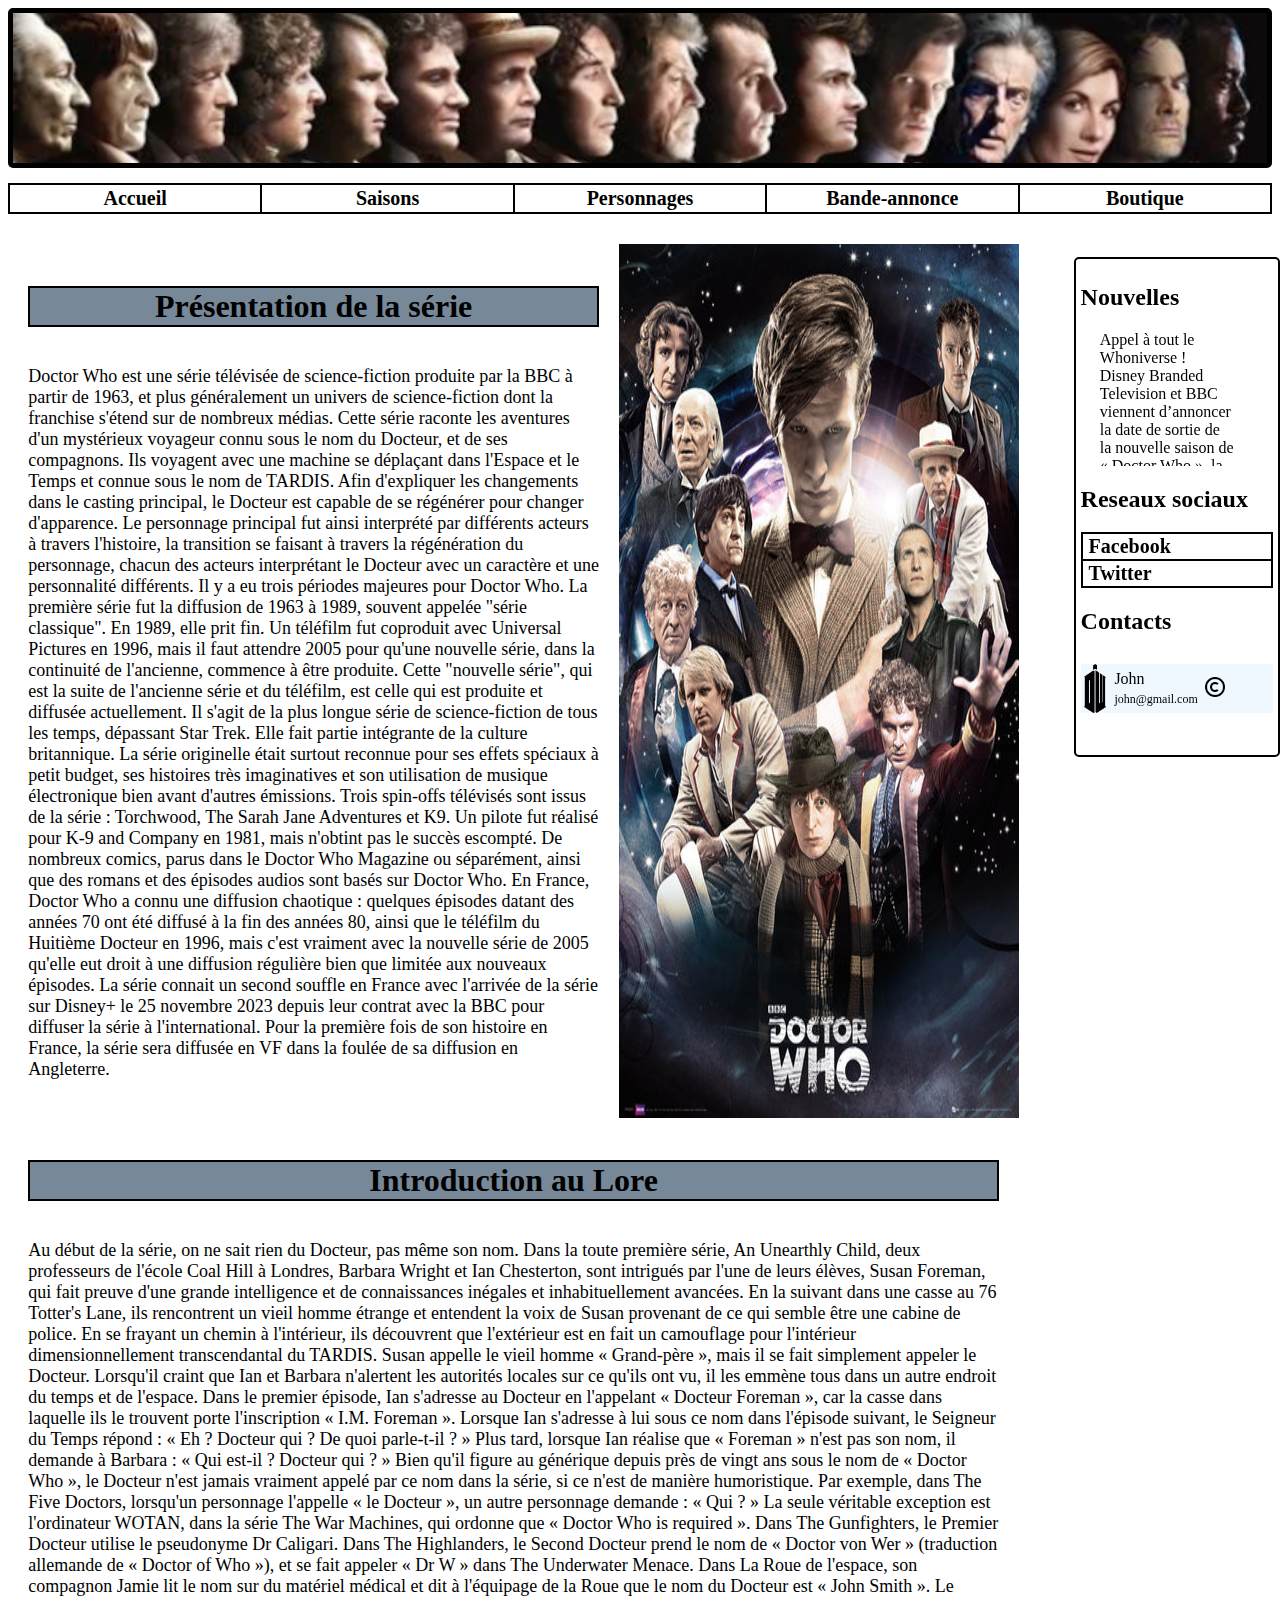
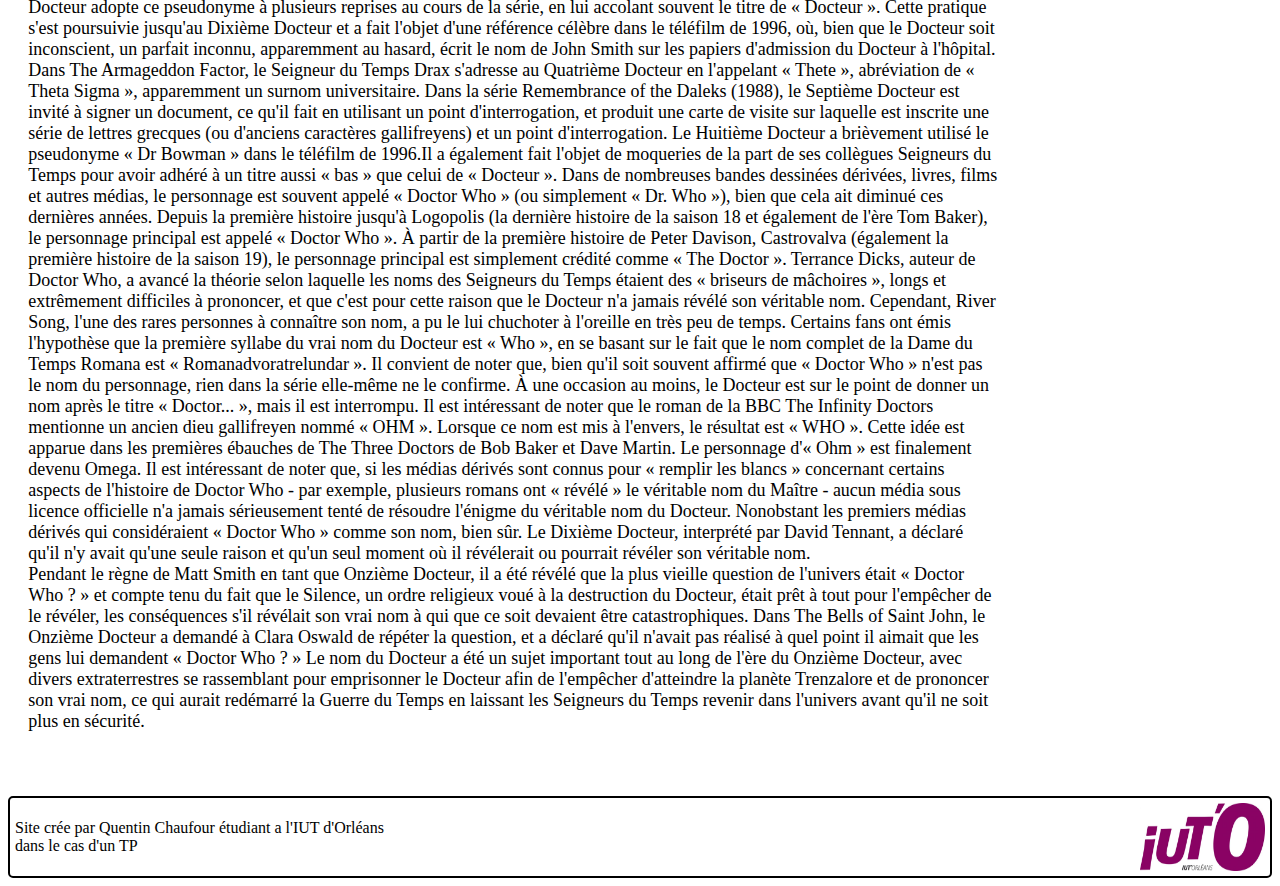
==== html/index.html @ c768b357 "add all files" ====
<!DOCTYPE html>
<html lang="fr">
<head>
    <meta charset="UTF-8">
    <link rel="stylesheet" href="../css/positionnement.css">
    <link rel="stylesheet" href="../css/style.css">
    <link rel="shortcut icon" href="../img/tardis_logo.png" type="image/x-icon">
    <title>Accueil : Docotr Who</title>
    <audio id="music-bg" src="../Générique - Doctor Who (Saison 1).mp3" autoplay></audio>

    <!-- trouvé sur openclassroom-->
    <script>    
        var audio = document.getElementById("music-bg");
        audio.volume = 0.2;
    </script>
</head>
<body>

    <header>
        <div>
            <!-- div conseillé par validator w3c-->
            <img src="../img/banner.png" alt="banner">       
        </div>
        <nav>
            <table>
                <tr>
                    <th><a href="./index.html">Accueil</a></th>
                    <th><a href="#">Saisons</a></th>
                    <th><a href="./personnages.html">Personnages</a></th>
                    <th><a href="./bande-annonce.html">Bande-annonce</a></th>
                    <th><a href="#">Boutique</a></th>
                </tr>
            </table>
        </nav>
    </header>
    <main>
        <aside>
            <h2>Nouvelles</h2>
            <p>Appel à tout le Whoniverse ! Disney Branded Television et BBC viennent d’annoncer la date de sortie de la nouvelle saison de « Doctor Who », la toute première à bénéficier d’une diffusion sur Disney+ et d’une sortie mondiale en simultané. Si les abonnés peuvent d’ores et déjà regarder l’épisode spécial « Doctor Who : L’Église de Ruby Road », ils pourront découvrir deux nouveaux épisodes dès le samedi 11 mai sur la plateforme. Les suivants arriveront à un rythme hebdomadaire. 

                Dans cette nouvelle saison, le Docteur (Ncuti Gatwa) et Ruby Sunday (Millie Gibson) voyagent dans le temps et l’espace, de l’époque de la Régence en Angleterre aux guerres futures, et se battent du côté du bien avec de nouveaux amis extraordinaires, contre de redoutables ennemis.
                
                La bande-annonce révèle pour la première fois le personnage d'Indira Varma (« Game of Thrones »), la Duchesse, et il annonce que Callie Cooke (« Henpocalypse ! ») fera une apparition. D'autres personnes figurent dans la bande-annonce : Anita Dobson, Yasmin Finney, Michelle Greenidge, Bonnie Langford, Jinkx Monsoon, Jemma Redgrave, Lenny Rush et Angela Wynter.
                
                « J’ai enfin l’immense plaisir de vous présenter une nouvelle saison des aventures du Docteur et Ruby », s’exclame Russell T. Davies, showrunner, producteur exécutif et scénariste de la série. « Il y aura des monstres ! Des courses-poursuites ! Des méchants ! Du mystère ! Et un secret terrifiant qui perdure depuis des décennies. N’en perdez pas une miette ! »</p>
            <h2>Reseaux sociaux</h2>
            <table>
                <tr>
                    <th><a href="https://facebook.com" target="_blank">Facebook</a></th> 
                </tr> 
                <tr> 
                    <th><a href="https://twitter.com" target="_blank">Twitter</a></th> 
                </tr> 
            </table>
            <h2>Contacts</h2>
            <section>
                <img src="../img/DW_logo.png" alt="logo DW">
                <article>
                    <p>John</p>
                    <p id="mail">john@gmail.com</p>
                </article>
                <img id="copyright" src="../img/copyright.png" alt="copyright">
            </section>
        </aside>
        <section>
            <article class="index_content">
                <section>
                    <h1>Présentation de la série</h1>
                    <p>Doctor Who est une série télévisée de science-fiction produite par la BBC à partir de 1963, et plus généralement un univers de science-fiction dont la franchise s'étend sur de nombreux médias.

                       Cette série raconte les aventures d'un mystérieux voyageur connu sous le nom du Docteur, et de ses compagnons. Ils voyagent avec une machine se déplaçant dans l'Espace et le Temps et connue sous le nom de TARDIS.

                       Afin d'expliquer les changements dans le casting principal, le Docteur est capable de se régénérer pour changer d'apparence. Le personnage principal fut ainsi interprété par différents acteurs à travers l'histoire, la transition se faisant à travers la régénération du personnage, chacun des acteurs interprétant le Docteur avec un caractère et une personnalité différents.

                       Il y a eu trois périodes majeures pour Doctor Who. La première série fut la diffusion de 1963 à 1989, souvent appelée "série classique". En 1989, elle prit fin. Un téléfilm fut coproduit avec Universal Pictures en 1996, mais il faut attendre 2005 pour qu'une nouvelle série, dans la continuité de l'ancienne, commence à être produite. Cette "nouvelle série", qui est la suite de l'ancienne série et du téléfilm, est celle qui est produite et diffusée actuellement.

                       Il s'agit de la plus longue série de science-fiction de tous les temps, dépassant Star Trek. Elle fait partie intégrante de la culture britannique. La série originelle était surtout reconnue pour ses effets spéciaux à petit budget, ses histoires très imaginatives et son utilisation de musique électronique bien avant d'autres émissions.

                       Trois spin-offs télévisés sont issus de la série : Torchwood, The Sarah Jane Adventures et K9. Un pilote fut réalisé pour K-9 and Company en 1981, mais n'obtint pas le succès escompté. De nombreux comics, parus dans le Doctor Who Magazine ou séparément, ainsi que des romans et des épisodes audios sont basés sur Doctor Who.

                       En France, Doctor Who a connu une diffusion chaotique : quelques épisodes datant des années 70 ont été diffusé à la fin des années 80, ainsi que le téléfilm du Huitième Docteur en 1996, mais c'est vraiment avec la nouvelle série de 2005 qu'elle eut droit à une diffusion régulière bien que limitée aux nouveaux épisodes. La série connait un second souffle en France avec l'arrivée de la série sur Disney+ le 25 novembre 2023 depuis leur contrat avec la BBC pour diffuser la série à l'international. Pour la première fois de son histoire en France, la série sera diffusée en VF dans la foulée de sa diffusion en Angleterre.</p>
                </section>
                <img src="../img/poster_doctor.jpg" alt="">
            </article>
            <article class="index_content">
                <section>
                    <h1>Introduction au Lore</h1>
                    <p>Au début de la série, on ne sait rien du Docteur, pas même son nom. Dans la toute première série, An Unearthly Child, deux professeurs de l'école Coal Hill à Londres, Barbara Wright et Ian Chesterton, sont intrigués par l'une de leurs élèves, Susan Foreman, qui fait preuve d'une grande intelligence et de connaissances inégales et inhabituellement avancées. En la suivant dans une casse au 76 Totter's Lane, ils rencontrent un vieil homme étrange et entendent la voix de Susan provenant de ce qui semble être une cabine de police. En se frayant un chemin à l'intérieur, ils découvrent que l'extérieur est en fait un camouflage pour l'intérieur dimensionnellement transcendantal du TARDIS.

                    Susan appelle le vieil homme « Grand-père », mais il se fait simplement appeler le Docteur. Lorsqu'il craint que Ian et Barbara n'alertent les autorités locales sur ce qu'ils ont vu, il les emmène tous dans un autre endroit du temps et de l'espace.
                    
                    Dans le premier épisode, Ian s'adresse au Docteur en l'appelant « Docteur Foreman », car la casse dans laquelle ils le trouvent porte l'inscription « I.M. Foreman ». Lorsque Ian s'adresse à lui sous ce nom dans l'épisode suivant, le Seigneur du Temps répond : « Eh ? Docteur qui ? De quoi parle-t-il ? » Plus tard, lorsque Ian réalise que « Foreman » n'est pas son nom, il demande à Barbara : « Qui est-il ? Docteur qui ? » Bien qu'il figure au générique depuis près de vingt ans sous le nom de « Doctor Who », le Docteur n'est jamais vraiment appelé par ce nom dans la série, si ce n'est de manière humoristique. Par exemple, dans The Five Doctors, lorsqu'un personnage l'appelle « le Docteur », un autre personnage demande : « Qui ? » La seule véritable exception est l'ordinateur WOTAN, dans la série The War Machines, qui ordonne que « Doctor Who is required ».
                    
                    Dans The Gunfighters, le Premier Docteur utilise le pseudonyme Dr Caligari. Dans The Highlanders, le Second Docteur prend le nom de « Doctor von Wer » (traduction allemande de « Doctor of Who »), et se fait appeler « Dr W » dans The Underwater Menace. Dans La Roue de l'espace, son compagnon Jamie lit le nom sur du matériel médical et dit à l'équipage de la Roue que le nom du Docteur est « John Smith ». Le Docteur adopte ce pseudonyme à plusieurs reprises au cours de la série, en lui accolant souvent le titre de « Docteur ». Cette pratique s'est poursuivie jusqu'au Dixième Docteur et a fait l'objet d'une référence célèbre dans le téléfilm de 1996, où, bien que le Docteur soit inconscient, un parfait inconnu, apparemment au hasard, écrit le nom de John Smith sur les papiers d'admission du Docteur à l'hôpital.
                    
                    Dans The Armageddon Factor, le Seigneur du Temps Drax s'adresse au Quatrième Docteur en l'appelant « Thete », abréviation de « Theta Sigma », apparemment un surnom universitaire. Dans la série Remembrance of the Daleks (1988), le Septième Docteur est invité à signer un document, ce qu'il fait en utilisant un point d'interrogation, et produit une carte de visite sur laquelle est inscrite une série de lettres grecques (ou d'anciens caractères gallifreyens) et un point d'interrogation. Le Huitième Docteur a brièvement utilisé le pseudonyme « Dr Bowman » dans le téléfilm de 1996.Il a également fait l'objet de moqueries de la part de ses collègues Seigneurs du Temps pour avoir adhéré à un titre aussi « bas » que celui de « Docteur ».

                    Dans de nombreuses bandes dessinées dérivées, livres, films et autres médias, le personnage est souvent appelé « Doctor Who » (ou simplement « Dr. Who »), bien que cela ait diminué ces dernières années. Depuis la première histoire jusqu'à Logopolis (la dernière histoire de la saison 18 et également de l'ère Tom Baker), le personnage principal est appelé « Doctor Who ». À partir de la première histoire de Peter Davison, Castrovalva (également la première histoire de la saison 19), le personnage principal est simplement crédité comme « The Doctor ».
                    
                    Terrance Dicks, auteur de Doctor Who, a avancé la théorie selon laquelle les noms des Seigneurs du Temps étaient des « briseurs de mâchoires », longs et extrêmement difficiles à prononcer, et que c'est pour cette raison que le Docteur n'a jamais révélé son véritable nom. Cependant, River Song, l'une des rares personnes à connaître son nom, a pu le lui chuchoter à l'oreille en très peu de temps. Certains fans ont émis l'hypothèse que la première syllabe du vrai nom du Docteur est « Who », en se basant sur le fait que le nom complet de la Dame du Temps Romana est « Romanadvoratrelundar ». Il convient de noter que, bien qu'il soit souvent affirmé que « Doctor Who » n'est pas le nom du personnage, rien dans la série elle-même ne le confirme. À une occasion au moins, le Docteur est sur le point de donner un nom après le titre « Doctor... », mais il est interrompu. Il est intéressant de noter que le roman de la BBC The Infinity Doctors mentionne un ancien dieu gallifreyen nommé « OHM ». Lorsque ce nom est mis à l'envers, le résultat est « WHO ». Cette idée est apparue dans les premières ébauches de The Three Doctors de Bob Baker et Dave Martin. Le personnage d'« Ohm » est finalement devenu Omega.
                    
                    Il est intéressant de noter que, si les médias dérivés sont connus pour « remplir les blancs » concernant certains aspects de l'histoire de Doctor Who - par exemple, plusieurs romans ont « révélé » le véritable nom du Maître - aucun média sous licence officielle n'a jamais sérieusement tenté de résoudre l'énigme du véritable nom du Docteur. Nonobstant les premiers médias dérivés qui considéraient « Doctor Who » comme son nom, bien sûr.
                    
                    Le Dixième Docteur, interprété par David Tennant, a déclaré qu'il n'y avait qu'une seule raison et qu'un seul moment où il révélerait ou pourrait révéler son véritable nom. <br>Pendant le règne de Matt Smith en tant que Onzième Docteur, il a été révélé que la plus vieille question de l'univers était « Doctor Who ? » et compte tenu du fait que le Silence, un ordre religieux voué à la destruction du Docteur, était prêt à tout pour l'empêcher de le révéler, les conséquences s'il révélait son vrai nom à qui que ce soit devaient être catastrophiques.
                    
                    Dans The Bells of Saint John, le Onzième Docteur a demandé à Clara Oswald de répéter la question, et a déclaré qu'il n'avait pas réalisé à quel point il aimait que les gens lui demandent « Doctor Who ? »
                    
                    Le nom du Docteur a été un sujet important tout au long de l'ère du Onzième Docteur, avec divers extraterrestres se rassemblant pour emprisonner le Docteur afin de l'empêcher d'atteindre la planète Trenzalore et de prononcer son vrai nom, ce qui aurait redémarré la Guerre du Temps en laissant les Seigneurs du Temps revenir dans l'univers avant qu'il ne soit plus en sécurité.</p>
                </section>
            </article>
        </section>
    </main>
    <footer>
        <p>Site crée par Quentin Chaufour étudiant a l'IUT d'Orléans dans le cas d'un TP</p>
        <img id="logo_iut" src="../img/logo-orleans.jpg" alt="logo iut orleans">
    </footer>
    
</body>
</html>
---- css/positionnement.css ----
header > div{
    display: flex;
    flex-wrap: nowrap;
}

header > div img{
    flex-basis: 100%;
    height: 150px;
    object-fit: cover;
}

img[alt]{
    text-align: center;
}

header table{
    margin-top: 15px;
}

header table tr{
    align-items:center;
}
header table tr a{
    display: block;
}

nav th{
    width: 20%;
    height: 25px;
}

main{
    display: flex;
    flex-wrap: nowrap;
    margin-top: 30px;
    margin-right: 5px;
    width: 80%;
}

main > section{
    display: flex;
    flex-wrap: wrap;
    flex-grow: 1;
    min-height: 65vh;
}

section > div{
    display: flex;
    flex-wrap: nowrap;
    flex-basis: 100%;
    flex-grow: 1;
    margin-top: 2%;
}

aside{
    position: fixed;
    margin-top: 1%;
    margin-left: 83.25%;
    margin-right: 2%;
    width: 15%;
    height: 54vh;
    padding: 5px;
}

aside > section{
    display: flex;
    flex-wrap: nowrap;
    margin-top: 15%;
}
aside table a{
    padding: 5px;
    text-align: left;
    width: 100%;
}

aside table th{
    width: 50%;
    text-align: left;
}

aside > section >img{
    width: 15%;
}

aside article > p{
    margin: 0;
    padding: 2px;
    padding-left: 5px;
}

aside article{
    width: 50%;
    margin-top: 2%;
    margin-bottom: 2%;
}

#mail{
    font-size: 0.75rem;
}

aside > p{
    width: 70%;
    height: 15vh;
    padding-left: 10%;
    overflow-y:scroll;
    scrollbar-width: none;
}

div > article{
    flex-basis: 100%;
    margin-left: 4%;
    margin-right: 4%;
}

.content{
    width: 100%;
    height: 40vh;
}

.content h2{
    margin-top: 2%;
    margin-bottom: 2%;
}

.overflow-description{
    height: 84%;
    overflow-y: scroll;
    scrollbar-width: none;
}

.left,.right{

    width: 60%;
    margin-top: 2%;
    margin-left: 4%;
    margin-right: 4%;
    object-fit:contain;
}
footer{
    display: flex;
    flex-wrap: nowrap;
    margin-top: 2%;
    padding: 5px;
}


/*index*/

.index_content{
    display: flex;
    flex-wrap: nowrap;
}

.index_content section{
    display: flex;
    flex-wrap: wrap;
    padding: 2%;
}

video{
    width: 100%;
    border-radius: 5%;
}

#logo_iut{
    width: 10%;
    margin-left: 60%;
}

.bande_annonce h1{
    text-align: center;
    font-size: 1.5rem;
}

.bande_annonce > section{
    width: 100%;
}

#actors{
    column-count: 7;
    column-gap: 20px;
    margin: 5px;
    width: 100%;
    list-style: none;
    flex-grow: 1;
}

#actors li{
    display: flex;
    flex-wrap: wrap;
}

.actor_img{
    height: 100px;
    padding-left: 5px;
}
---- css/style.css ----
header > div img{
    border: solid black 5px;
    border-radius: 5px;
}

header img[alt]{
    font-size: 2rem;
}

header table {
    width: 100%;
    border-collapse: collapse;
}

nav th{
    border: solid black 2px;
}

nav th:hover{
    background-color: gray;
    opacity: 70%;
    transition: 500ms ease-in-out;
}

a{
    text-decoration: none;
    color: black;
    font-size: 1.25rem;
}

aside{
    border: solid black 2px;
    border-radius: 5px;
}
aside > section{
    background-color: aliceblue;
}

aside table{
    border-collapse: collapse;
}

aside table th{
    border: solid black 2px;
}

#copyright{
    height: 20px;
    width: 20px;
    padding-top: 6.5%;
}


footer{
    border: solid black 2px;
    border-radius: 5px;
}

.index_content h1{
    font-size: 2rem;
    text-align: center;
    align-self: center;
    width: 100%;
    border: solid black 2px;
    background-color: lightslategray;
}

.index_content p{
    font-size: 1.125rem;
}
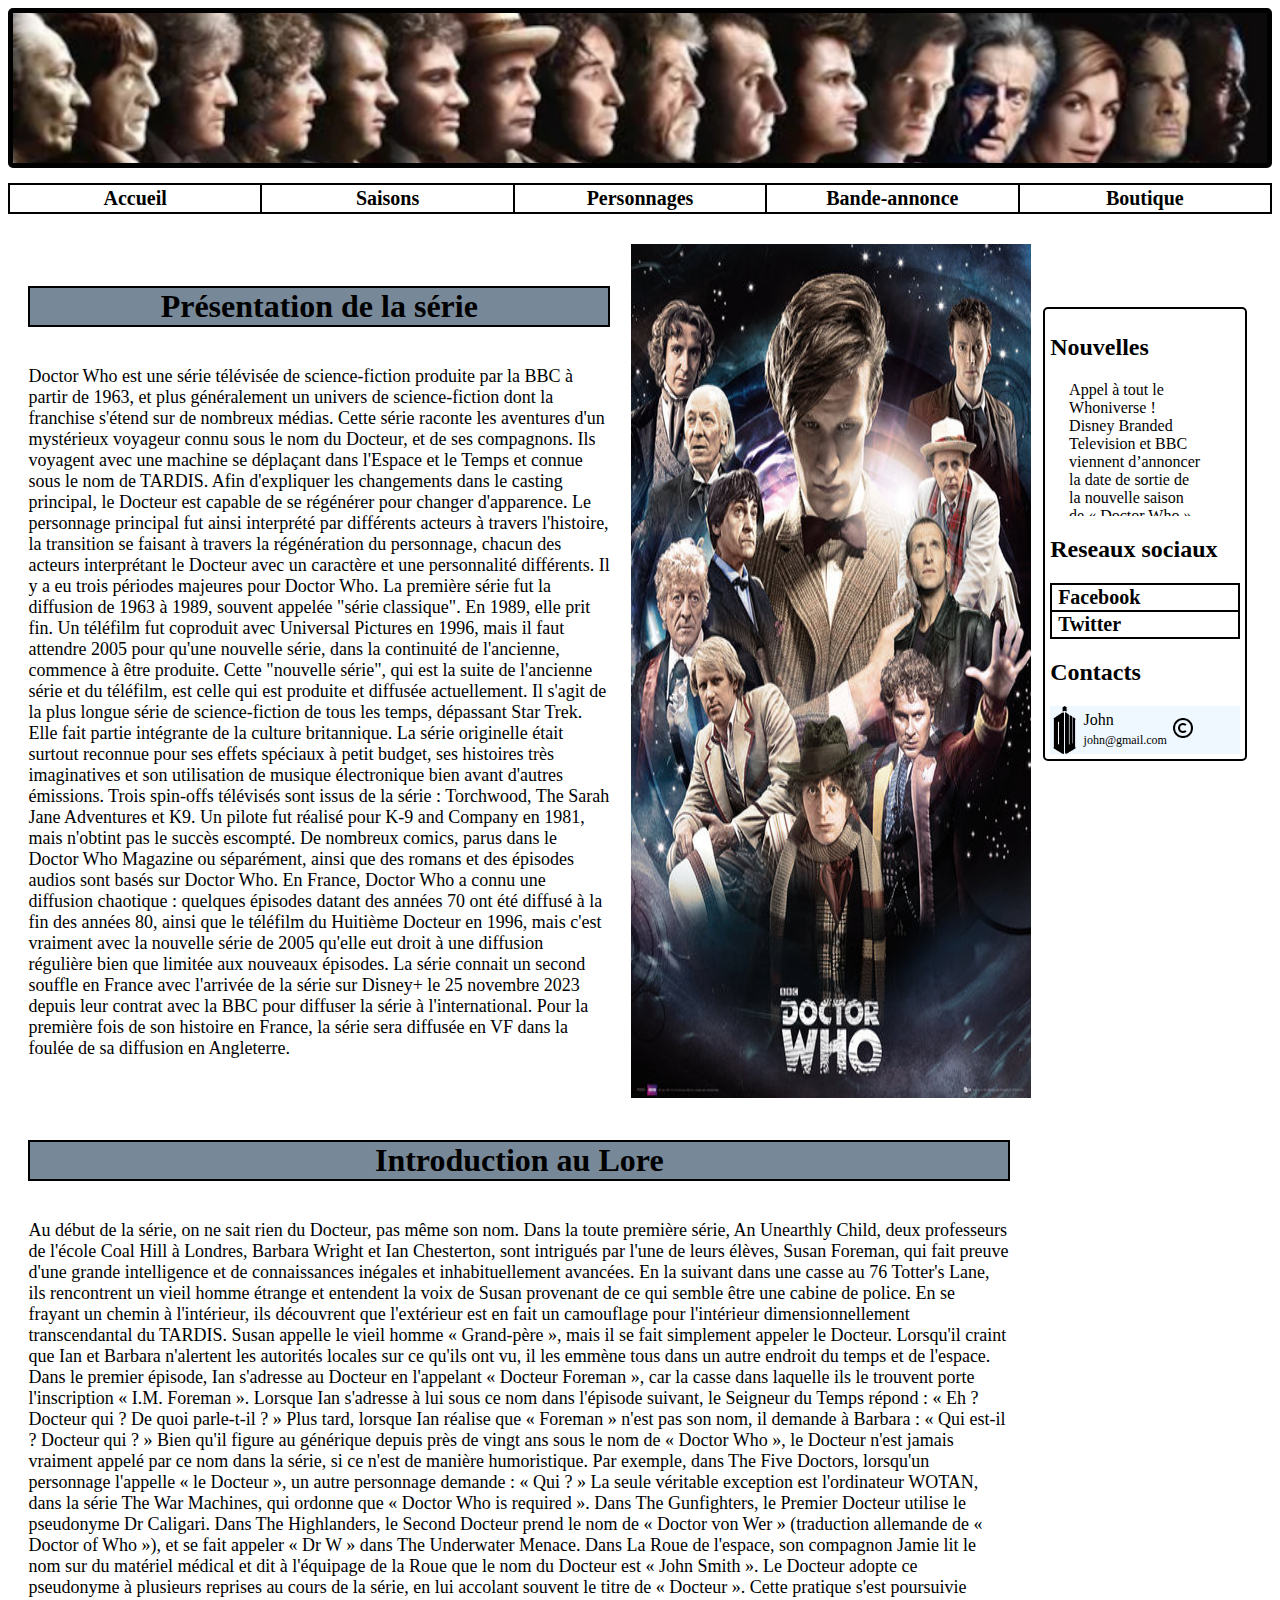
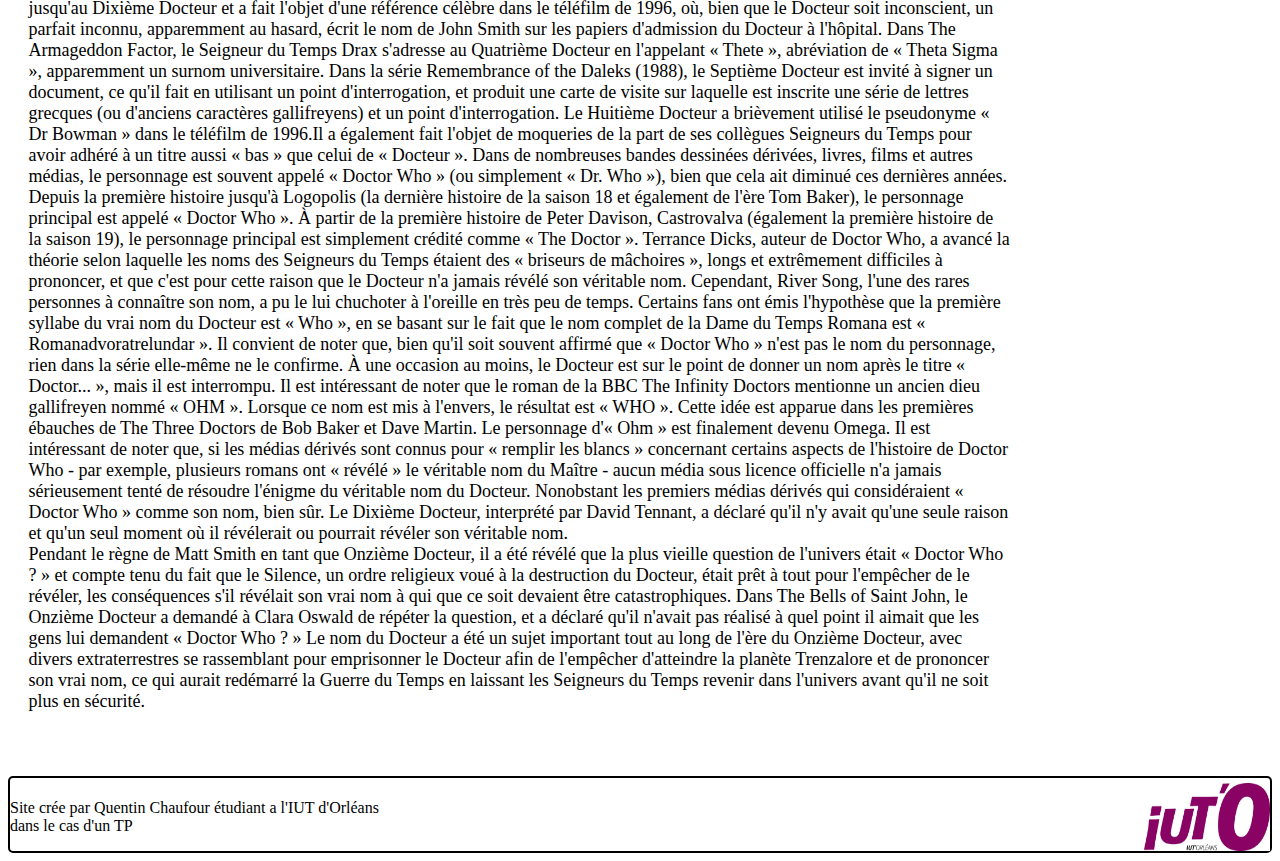
==== commit 6cbffb75: "flex aside" ====
--- a/html/index.html
+++ b/html/index.html
@@ -5,7 +5,7 @@
     <link rel="stylesheet" href="../css/positionnement.css">
     <link rel="stylesheet" href="../css/style.css">
     <link rel="shortcut icon" href="../img/tardis_logo.png" type="image/x-icon">
-    <title>Accueil : Docotr Who</title>
+    <title>Accueil : Doctor Who</title>
     <audio id="music-bg" src="../Générique - Doctor Who (Saison 1).mp3" autoplay></audio>
 
     <!-- trouvé sur openclassroom-->
@@ -34,34 +34,6 @@
         </nav>
     </header>
     <main>
-        <aside>
-            <h2>Nouvelles</h2>
-            <p>Appel à tout le Whoniverse ! Disney Branded Television et BBC viennent d’annoncer la date de sortie de la nouvelle saison de « Doctor Who », la toute première à bénéficier d’une diffusion sur Disney+ et d’une sortie mondiale en simultané. Si les abonnés peuvent d’ores et déjà regarder l’épisode spécial « Doctor Who : L’Église de Ruby Road », ils pourront découvrir deux nouveaux épisodes dès le samedi 11 mai sur la plateforme. Les suivants arriveront à un rythme hebdomadaire. 
-
-                Dans cette nouvelle saison, le Docteur (Ncuti Gatwa) et Ruby Sunday (Millie Gibson) voyagent dans le temps et l’espace, de l’époque de la Régence en Angleterre aux guerres futures, et se battent du côté du bien avec de nouveaux amis extraordinaires, contre de redoutables ennemis.
-                
-                La bande-annonce révèle pour la première fois le personnage d'Indira Varma (« Game of Thrones »), la Duchesse, et il annonce que Callie Cooke (« Henpocalypse ! ») fera une apparition. D'autres personnes figurent dans la bande-annonce : Anita Dobson, Yasmin Finney, Michelle Greenidge, Bonnie Langford, Jinkx Monsoon, Jemma Redgrave, Lenny Rush et Angela Wynter.
-                
-                « J’ai enfin l’immense plaisir de vous présenter une nouvelle saison des aventures du Docteur et Ruby », s’exclame Russell T. Davies, showrunner, producteur exécutif et scénariste de la série. « Il y aura des monstres ! Des courses-poursuites ! Des méchants ! Du mystère ! Et un secret terrifiant qui perdure depuis des décennies. N’en perdez pas une miette ! »</p>
-            <h2>Reseaux sociaux</h2>
-            <table>
-                <tr>
-                    <th><a href="https://facebook.com" target="_blank">Facebook</a></th> 
-                </tr> 
-                <tr> 
-                    <th><a href="https://twitter.com" target="_blank">Twitter</a></th> 
-                </tr> 
-            </table>
-            <h2>Contacts</h2>
-            <section>
-                <img src="../img/DW_logo.png" alt="logo DW">
-                <article>
-                    <p>John</p>
-                    <p id="mail">john@gmail.com</p>
-                </article>
-                <img id="copyright" src="../img/copyright.png" alt="copyright">
-            </section>
-        </aside>
         <section>
             <article class="index_content">
                 <section>
@@ -109,6 +81,34 @@
                 </section>
             </article>
         </section>
+        <aside>
+            <h2>Nouvelles</h2>
+            <p>Appel à tout le Whoniverse ! Disney Branded Television et BBC viennent d’annoncer la date de sortie de la nouvelle saison de « Doctor Who », la toute première à bénéficier d’une diffusion sur Disney+ et d’une sortie mondiale en simultané. Si les abonnés peuvent d’ores et déjà regarder l’épisode spécial « Doctor Who : L’Église de Ruby Road », ils pourront découvrir deux nouveaux épisodes dès le samedi 11 mai sur la plateforme. Les suivants arriveront à un rythme hebdomadaire. 
+
+                Dans cette nouvelle saison, le Docteur (Ncuti Gatwa) et Ruby Sunday (Millie Gibson) voyagent dans le temps et l’espace, de l’époque de la Régence en Angleterre aux guerres futures, et se battent du côté du bien avec de nouveaux amis extraordinaires, contre de redoutables ennemis.
+                
+                La bande-annonce révèle pour la première fois le personnage d'Indira Varma (« Game of Thrones »), la Duchesse, et il annonce que Callie Cooke (« Henpocalypse ! ») fera une apparition. D'autres personnes figurent dans la bande-annonce : Anita Dobson, Yasmin Finney, Michelle Greenidge, Bonnie Langford, Jinkx Monsoon, Jemma Redgrave, Lenny Rush et Angela Wynter.
+                
+                « J’ai enfin l’immense plaisir de vous présenter une nouvelle saison des aventures du Docteur et Ruby », s’exclame Russell T. Davies, showrunner, producteur exécutif et scénariste de la série. « Il y aura des monstres ! Des courses-poursuites ! Des méchants ! Du mystère ! Et un secret terrifiant qui perdure depuis des décennies. N’en perdez pas une miette ! »</p>
+            <h2>Reseaux sociaux</h2>
+            <table>
+                <tr>
+                    <th><a href="https://facebook.com" target="_blank">Facebook</a></th> 
+                </tr> 
+                <tr> 
+                    <th><a href="https://twitter.com" target="_blank">Twitter</a></th> 
+                </tr> 
+            </table>
+            <h2>Contacts</h2>
+            <section>
+                <img src="../img/DW_logo.png" alt="logo DW">
+                <article>
+                    <p>John</p>
+                    <p id="mail">john@gmail.com</p>
+                </article>
+                <img id="copyright" src="../img/copyright.png" alt="copyright">
+            </section>
+        </aside>
     </main>
     <footer>
         <p>Site crée par Quentin Chaufour étudiant a l'IUT d'Orléans dans le cas d'un TP</p>
--- a/css/positionnement.css
+++ b/css/positionnement.css
@@ -34,15 +34,14 @@
     display: flex;
     flex-wrap: nowrap;
     margin-top: 30px;
-    margin-right: 5px;
-    width: 80%;
+    width: 100%;
 }
 
 main > section{
     display: flex;
     flex-wrap: wrap;
     flex-grow: 1;
-    min-height: 65vh;
+    flex-basis: 80%;
 }
 
 section > div{
@@ -54,19 +53,19 @@
 }
 
 aside{
-    position: fixed;
-    margin-top: 1%;
-    margin-left: 83.25%;
+    float: right;
+    margin-top: 5%;
+    margin-left: 1%;
     margin-right: 2%;
     width: 15%;
-    height: 54vh;
+    height: 60%;
     padding: 5px;
 }
 
 aside > section{
     display: flex;
     flex-wrap: nowrap;
-    margin-top: 15%;
+    margin-top: 1%;
 }
 aside table a{
     padding: 5px;
@@ -141,7 +140,7 @@
     display: flex;
     flex-wrap: nowrap;
     margin-top: 2%;
-    padding: 5px;
+    padding-top: 5px;
 }
 
 
